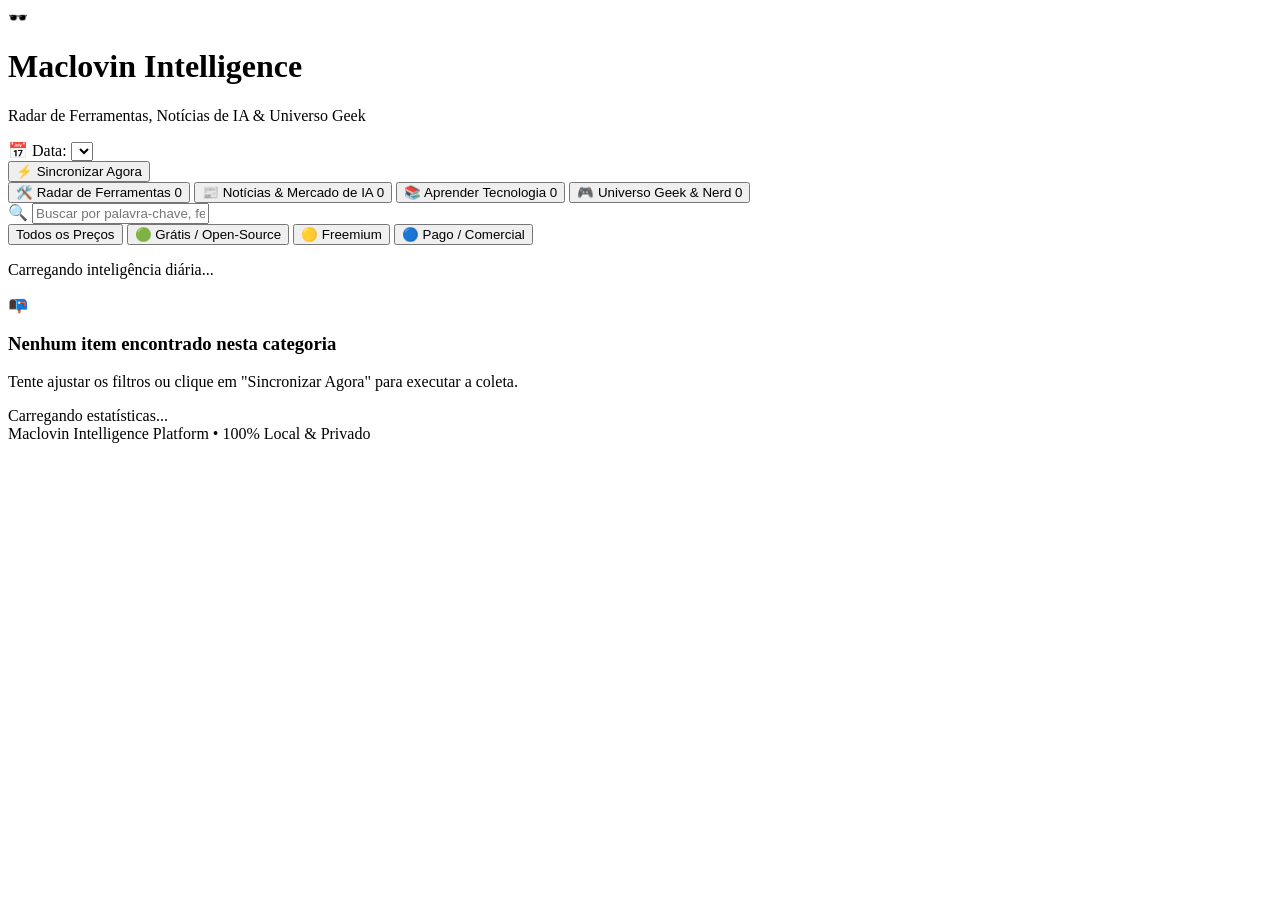
==== public/index.html @ 86403037 "feat: initial release Maclovin Intelligence Platform" ====
<!DOCTYPE html>
<html lang="pt-BR">
<head>
  <meta charset="UTF-8">
  <meta name="viewport" content="width=device-width, initial-scale=1.0">
  <title>Maclovin — Daily Intelligence Platform</title>
  <link rel="preconnect" href="https://fonts.googleapis.com">
  <link rel="preconnect" href="https://fonts.gstatic.com" crossorigin>
  <link href="https://fonts.googleapis.com/css2?family=Inter:wght@400;500;600;700&family=JetBrains+Mono:wght@400;600&display=swap" rel="stylesheet">
  <link rel="stylesheet" href="/style.css">
</head>
<body>
  <div class="app-layout">
    <!-- Header -->
    <header class="app-header">
      <div class="brand-container">
        <div class="brand-logo">🕶️</div>
        <div>
          <h1 class="brand-title">Maclovin Intelligence</h1>
          <p class="brand-subtitle">Radar de Ferramentas, Notícias de IA & Universo Geek</p>
        </div>
      </div>

      <div class="header-actions">
        <div class="date-picker-wrapper">
          <label for="dateSelect" class="date-label">📅 Data:</label>
          <select id="dateSelect" class="date-select"></select>
        </div>
        <button id="btnSync" class="btn-sync" title="Disparar nova coleta e resumo agora">
          <span class="sync-icon">⚡</span> Sincronizar Agora
        </button>
      </div>
    </header>

    <!-- Navigation Tabs -->
    <nav class="category-nav">
      <button class="nav-tab active" data-tab="tools">
        <span class="tab-icon">🛠️</span>
        <span class="tab-title">Radar de Ferramentas</span>
        <span class="tab-badge" id="badgeTools">0</span>
      </button>
      <button class="nav-tab" data-tab="news">
        <span class="tab-icon">📰</span>
        <span class="tab-title">Notícias & Mercado de IA</span>
        <span class="tab-badge" id="badgeNews">0</span>
      </button>
      <button class="nav-tab" data-tab="learning">
        <span class="tab-icon">📚</span>
        <span class="tab-title">Aprender Tecnologia</span>
        <span class="tab-badge" id="badgeLearning">0</span>
      </button>
      <button class="nav-tab" data-tab="geek">
        <span class="tab-icon">🎮</span>
        <span class="tab-title">Universo Geek & Nerd</span>
        <span class="tab-badge" id="badgeGeek">0</span>
      </button>
    </nav>

    <!-- Filter & Search Toolbar -->
    <div class="toolbar">
      <div class="search-box">
        <span class="search-icon">🔍</span>
        <input type="text" id="searchInput" placeholder="Buscar por palavra-chave, ferramenta, tema...">
      </div>

      <div class="pricing-filters" id="pricingFilters">
        <button class="filter-chip active" data-pricing="all">Todos os Preços</button>
        <button class="filter-chip" data-pricing="free">🟢 Grátis / Open-Source</button>
        <button class="filter-chip" data-pricing="freemium">🟡 Freemium</button>
        <button class="filter-chip" data-pricing="paid">🔵 Pago / Comercial</button>
      </div>
    </div>

    <!-- Main Content Container -->
    <main class="content-area">
      <!-- Loading State -->
      <div id="loadingState" class="state-container hidden">
        <div class="spinner"></div>
        <p>Carregando inteligência diária...</p>
      </div>

      <!-- Empty State -->
      <div id="emptyState" class="state-container hidden">
        <div class="empty-icon">📭</div>
        <h3>Nenhum item encontrado nesta categoria</h3>
        <p>Tente ajustar os filtros ou clique em "Sincronizar Agora" para executar a coleta.</p>
      </div>

      <!-- Cards Grid -->
      <div id="cardsGrid" class="cards-grid"></div>
    </main>

    <!-- Footer Stats -->
    <footer class="app-footer">
      <div class="footer-stats" id="footerStats">
        <span>Carregando estatísticas...</span>
      </div>
      <div class="footer-credits">
        Maclovin Intelligence Platform &bull; 100% Local & Privado
      </div>
    </footer>
  </div>

  <script src="/app.js"></script>
</body>
</html>
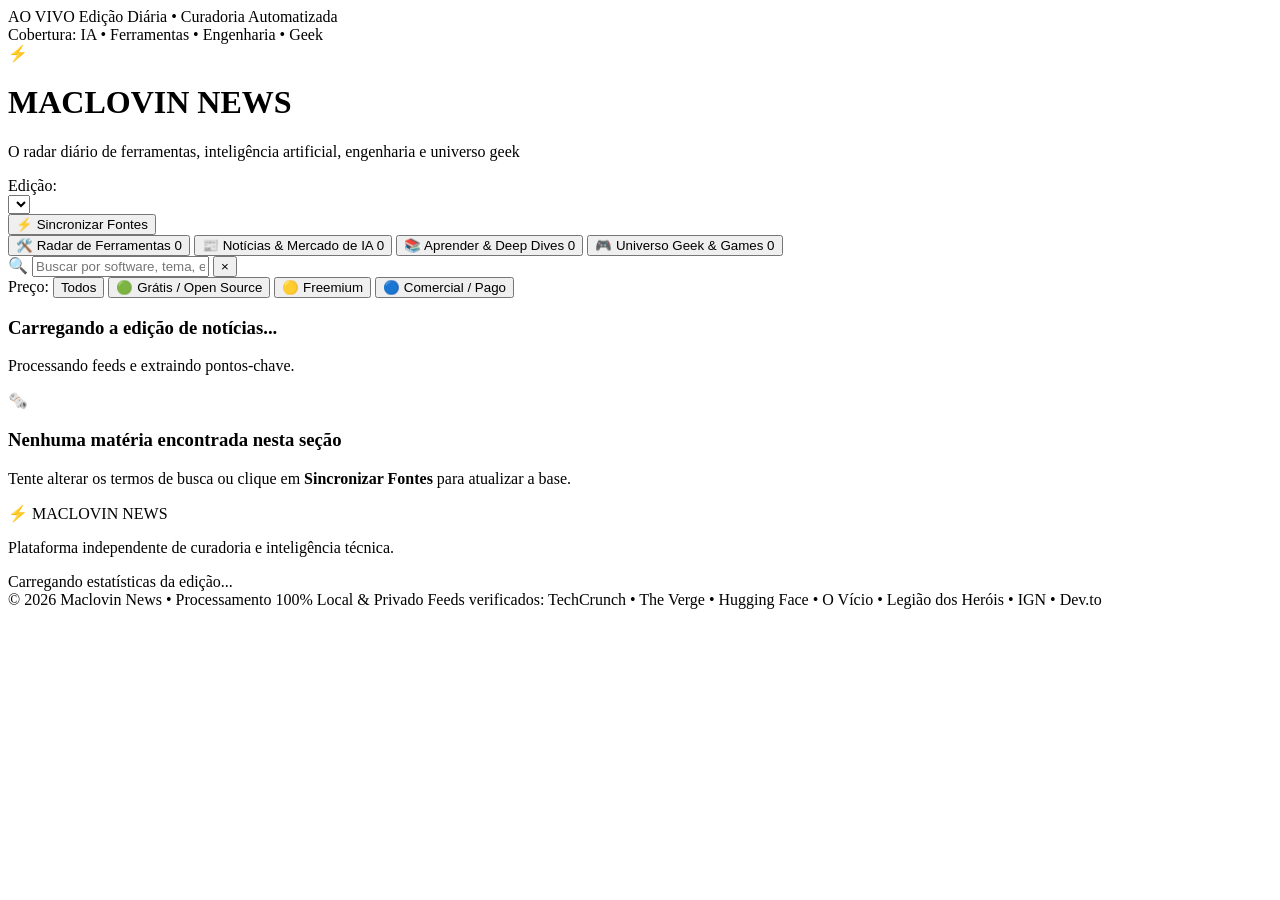
==== commit 2c3953c2: "feat(ui): redesign editorial MACLOVIN NEWS layout and enforce strict semantic category classifier" ====
--- a/public/index.html
+++ b/public/index.html
@@ -3,100 +3,126 @@
 <head>
   <meta charset="UTF-8">
   <meta name="viewport" content="width=device-width, initial-scale=1.0">
-  <title>Maclovin — Daily Intelligence Platform</title>
+  <title>MACLOVIN NEWS — Inteligência Diária & Radar Tech</title>
   <link rel="preconnect" href="https://fonts.googleapis.com">
   <link rel="preconnect" href="https://fonts.gstatic.com" crossorigin>
-  <link href="https://fonts.googleapis.com/css2?family=Inter:wght@400;500;600;700&family=JetBrains+Mono:wght@400;600&display=swap" rel="stylesheet">
+  <link href="https://fonts.googleapis.com/css2?family=Cinzel:wght@700;800&family=Inter:wght@400;500;600;700&family=JetBrains+Mono:wght@400;500;600&display=swap" rel="stylesheet">
   <link rel="stylesheet" href="/style.css">
 </head>
 <body>
-  <div class="app-layout">
-    <!-- Header -->
-    <header class="app-header">
-      <div class="brand-container">
-        <div class="brand-logo">🕶️</div>
-        <div>
-          <h1 class="brand-title">Maclovin Intelligence</h1>
-          <p class="brand-subtitle">Radar de Ferramentas, Notícias de IA & Universo Geek</p>
+  <div class="site-container">
+    <!-- Top News Ticker / Masthead Topbar -->
+    <div class="top-bar">
+      <div class="top-bar-left">
+        <span class="live-indicator">
+          <span class="pulse-dot"></span> AO VIVO
+        </span>
+        <span class="edition-label" id="currentDateDisplay">Edição Diária • Curadoria Automatizada</span>
+      </div>
+      <div class="top-bar-right">
+        <span class="coverage-tag">Cobertura: IA • Ferramentas • Engenharia • Geek</span>
+      </div>
+    </div>
+
+    <!-- Editorial Masthead Header -->
+    <header class="masthead">
+      <div class="masthead-brand">
+        <div class="brand-row">
+          <span class="brand-icon">⚡</span>
+          <h1 class="brand-title">MACLOVIN NEWS</h1>
         </div>
+        <p class="brand-tagline">O radar diário de ferramentas, inteligência artificial, engenharia e universo geek</p>
       </div>
 
-      <div class="header-actions">
-        <div class="date-picker-wrapper">
-          <label for="dateSelect" class="date-label">📅 Data:</label>
-          <select id="dateSelect" class="date-select"></select>
+      <div class="masthead-controls">
+        <div class="control-group">
+          <label for="dateSelect" class="control-label">Edição:</label>
+          <div class="select-wrapper">
+            <select id="dateSelect" class="date-select"></select>
+          </div>
         </div>
-        <button id="btnSync" class="btn-sync" title="Disparar nova coleta e resumo agora">
-          <span class="sync-icon">⚡</span> Sincronizar Agora
+        <button id="btnSync" class="btn-primary-action" title="Executar varredura completa das fontes agora">
+          <span class="sync-icon">⚡</span>
+          <span class="sync-text">Sincronizar Fontes</span>
         </button>
       </div>
     </header>
 
-    <!-- Navigation Tabs -->
-    <nav class="category-nav">
-      <button class="nav-tab active" data-tab="tools">
-        <span class="tab-icon">🛠️</span>
-        <span class="tab-title">Radar de Ferramentas</span>
-        <span class="tab-badge" id="badgeTools">0</span>
+    <!-- Navigation Hub (Sections) -->
+    <nav class="news-nav" aria-label="Seções de Notícias">
+      <button class="nav-btn active" data-tab="tools">
+        <span class="nav-icon">🛠️</span>
+        <span class="nav-label">Radar de Ferramentas</span>
+        <span class="nav-counter" id="badgeTools">0</span>
       </button>
-      <button class="nav-tab" data-tab="news">
-        <span class="tab-icon">📰</span>
-        <span class="tab-title">Notícias & Mercado de IA</span>
-        <span class="tab-badge" id="badgeNews">0</span>
+      <button class="nav-btn" data-tab="news">
+        <span class="nav-icon">📰</span>
+        <span class="nav-label">Notícias & Mercado de IA</span>
+        <span class="nav-counter" id="badgeNews">0</span>
       </button>
-      <button class="nav-tab" data-tab="learning">
-        <span class="tab-icon">📚</span>
-        <span class="tab-title">Aprender Tecnologia</span>
-        <span class="tab-badge" id="badgeLearning">0</span>
+      <button class="nav-btn" data-tab="learning">
+        <span class="nav-icon">📚</span>
+        <span class="nav-label">Aprender & Deep Dives</span>
+        <span class="nav-counter" id="badgeLearning">0</span>
       </button>
-      <button class="nav-tab" data-tab="geek">
-        <span class="tab-icon">🎮</span>
-        <span class="tab-title">Universo Geek & Nerd</span>
-        <span class="tab-badge" id="badgeGeek">0</span>
+      <button class="nav-btn" data-tab="geek">
+        <span class="nav-icon">🎮</span>
+        <span class="nav-label">Universo Geek & Games</span>
+        <span class="nav-counter" id="badgeGeek">0</span>
       </button>
     </nav>
 
-    <!-- Filter & Search Toolbar -->
-    <div class="toolbar">
-      <div class="search-box">
-        <span class="search-icon">🔍</span>
-        <input type="text" id="searchInput" placeholder="Buscar por palavra-chave, ferramenta, tema...">
+    <!-- Filter & Search Command Bar -->
+    <section class="command-bar">
+      <div class="search-container">
+        <span class="search-glyph">🔍</span>
+        <input type="text" id="searchInput" class="search-field" placeholder="Buscar por software, tema, empresa, jogo ou palavra-chave...">
+        <button id="clearSearch" class="clear-btn hidden" title="Limpar busca">&times;</button>
       </div>
 
-      <div class="pricing-filters" id="pricingFilters">
-        <button class="filter-chip active" data-pricing="all">Todos os Preços</button>
-        <button class="filter-chip" data-pricing="free">🟢 Grátis / Open-Source</button>
-        <button class="filter-chip" data-pricing="freemium">🟡 Freemium</button>
-        <button class="filter-chip" data-pricing="paid">🔵 Pago / Comercial</button>
+      <div class="filter-group" id="pricingFilters">
+        <span class="filter-label">Preço:</span>
+        <button class="filter-tag active" data-pricing="all">Todos</button>
+        <button class="filter-tag" data-pricing="free">🟢 Grátis / Open Source</button>
+        <button class="filter-tag" data-pricing="freemium">🟡 Freemium</button>
+        <button class="filter-tag" data-pricing="paid">🔵 Comercial / Pago</button>
       </div>
-    </div>
+    </section>
 
-    <!-- Main Content Container -->
-    <main class="content-area">
+    <!-- Main Editorial Feed Area -->
+    <main class="feed-main">
       <!-- Loading State -->
-      <div id="loadingState" class="state-container hidden">
-        <div class="spinner"></div>
-        <p>Carregando inteligência diária...</p>
+      <div id="loadingState" class="editorial-state hidden">
+        <div class="editorial-spinner"></div>
+        <h3 class="state-title">Carregando a edição de notícias...</h3>
+        <p class="state-desc">Processando feeds e extraindo pontos-chave.</p>
       </div>
 
       <!-- Empty State -->
-      <div id="emptyState" class="state-container hidden">
-        <div class="empty-icon">📭</div>
-        <h3>Nenhum item encontrado nesta categoria</h3>
-        <p>Tente ajustar os filtros ou clique em "Sincronizar Agora" para executar a coleta.</p>
+      <div id="emptyState" class="editorial-state hidden">
+        <div class="state-glyph">🗞️</div>
+        <h3 class="state-title">Nenhuma matéria encontrada nesta seção</h3>
+        <p class="state-desc">Tente alterar os termos de busca ou clique em <strong>Sincronizar Fontes</strong> para atualizar a base.</p>
       </div>
 
       <!-- Cards Grid -->
-      <div id="cardsGrid" class="cards-grid"></div>
+      <div id="cardsGrid" class="editorial-grid"></div>
     </main>
 
-    <!-- Footer Stats -->
-    <footer class="app-footer">
-      <div class="footer-stats" id="footerStats">
-        <span>Carregando estatísticas...</span>
+    <!-- Newspaper Style Footer -->
+    <footer class="newspaper-footer">
+      <div class="footer-top">
+        <div class="footer-brand">
+          <span class="footer-logo">⚡ MACLOVIN NEWS</span>
+          <p class="footer-copy">Plataforma independente de curadoria e inteligência técnica.</p>
+        </div>
+        <div class="footer-meta" id="footerStats">
+          <span>Carregando estatísticas da edição...</span>
+        </div>
       </div>
-      <div class="footer-credits">
-        Maclovin Intelligence Platform &bull; 100% Local & Privado
+      <div class="footer-bottom">
+        <span>© 2026 Maclovin News • Processamento 100% Local & Privado</span>
+        <span>Feeds verificados: TechCrunch • The Verge • Hugging Face • O Vício • Legião dos Heróis • IGN • Dev.to</span>
       </div>
     </footer>
   </div>
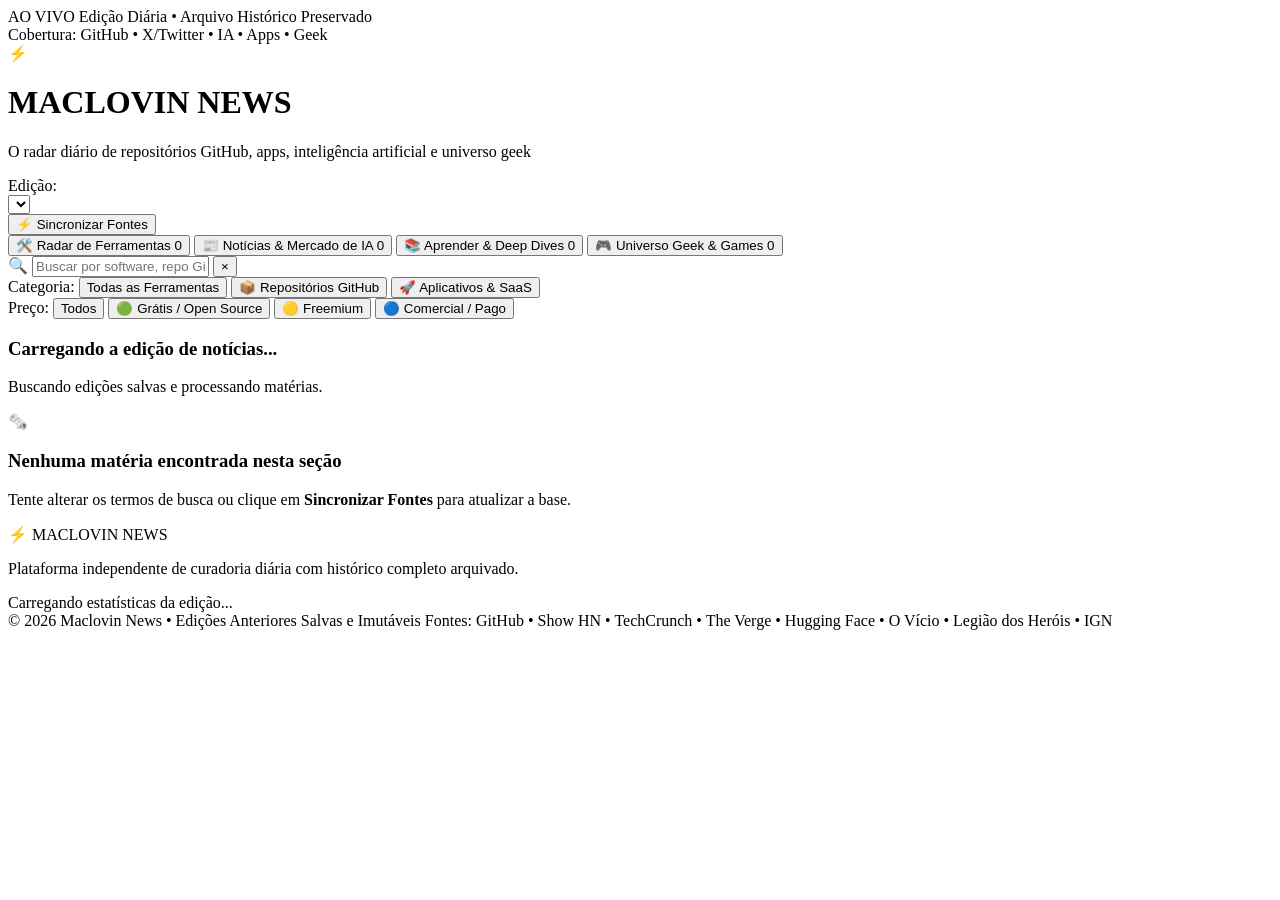
==== commit 18219a35: "feat(tools): add GitHub repo vs Apps sub-filters and preserve historical multi-day briefings archive" ====
--- a/public/index.html
+++ b/public/index.html
@@ -17,10 +17,10 @@
         <span class="live-indicator">
           <span class="pulse-dot"></span> AO VIVO
         </span>
-        <span class="edition-label" id="currentDateDisplay">Edição Diária • Curadoria Automatizada</span>
+        <span class="edition-label" id="currentDateDisplay">Edição Diária • Arquivo Histórico Preservado</span>
       </div>
       <div class="top-bar-right">
-        <span class="coverage-tag">Cobertura: IA • Ferramentas • Engenharia • Geek</span>
+        <span class="coverage-tag">Cobertura: GitHub • X/Twitter • IA • Apps • Geek</span>
       </div>
     </div>
 
@@ -31,7 +31,7 @@
           <span class="brand-icon">⚡</span>
           <h1 class="brand-title">MACLOVIN NEWS</h1>
         </div>
-        <p class="brand-tagline">O radar diário de ferramentas, inteligência artificial, engenharia e universo geek</p>
+        <p class="brand-tagline">O radar diário de repositórios GitHub, apps, inteligência artificial e universo geek</p>
       </div>
 
       <div class="masthead-controls">
@@ -76,16 +76,27 @@
     <section class="command-bar">
       <div class="search-container">
         <span class="search-glyph">🔍</span>
-        <input type="text" id="searchInput" class="search-field" placeholder="Buscar por software, tema, empresa, jogo ou palavra-chave...">
+        <input type="text" id="searchInput" class="search-field" placeholder="Buscar por software, repo GitHub, tema, empresa ou jogo...">
         <button id="clearSearch" class="clear-btn hidden" title="Limpar busca">&times;</button>
       </div>
 
-      <div class="filter-group" id="pricingFilters">
-        <span class="filter-label">Preço:</span>
-        <button class="filter-tag active" data-pricing="all">Todos</button>
-        <button class="filter-tag" data-pricing="free">🟢 Grátis / Open Source</button>
-        <button class="filter-tag" data-pricing="freemium">🟡 Freemium</button>
-        <button class="filter-tag" data-pricing="paid">🔵 Comercial / Pago</button>
+      <div class="filters-row">
+        <!-- Subtipo de Ferramenta: Repositórios vs Apps -->
+        <div class="filter-group" id="toolSubtypeFilters">
+          <span class="filter-label">Categoria:</span>
+          <button class="filter-tag active" data-subtype="all">Todas as Ferramentas</button>
+          <button class="filter-tag" data-subtype="repo">📦 Repositórios GitHub</button>
+          <button class="filter-tag" data-subtype="app">🚀 Aplicativos & SaaS</button>
+        </div>
+
+        <!-- Preços -->
+        <div class="filter-group" id="pricingFilters">
+          <span class="filter-label">Preço:</span>
+          <button class="filter-tag active" data-pricing="all">Todos</button>
+          <button class="filter-tag" data-pricing="free">🟢 Grátis / Open Source</button>
+          <button class="filter-tag" data-pricing="freemium">🟡 Freemium</button>
+          <button class="filter-tag" data-pricing="paid">🔵 Comercial / Pago</button>
+        </div>
       </div>
     </section>
 
@@ -95,7 +106,7 @@
       <div id="loadingState" class="editorial-state hidden">
         <div class="editorial-spinner"></div>
         <h3 class="state-title">Carregando a edição de notícias...</h3>
-        <p class="state-desc">Processando feeds e extraindo pontos-chave.</p>
+        <p class="state-desc">Buscando edições salvas e processando matérias.</p>
       </div>
 
       <!-- Empty State -->
@@ -114,15 +125,15 @@
       <div class="footer-top">
         <div class="footer-brand">
           <span class="footer-logo">⚡ MACLOVIN NEWS</span>
-          <p class="footer-copy">Plataforma independente de curadoria e inteligência técnica.</p>
+          <p class="footer-copy">Plataforma independente de curadoria diária com histórico completo arquivado.</p>
         </div>
         <div class="footer-meta" id="footerStats">
           <span>Carregando estatísticas da edição...</span>
         </div>
       </div>
       <div class="footer-bottom">
-        <span>© 2026 Maclovin News • Processamento 100% Local & Privado</span>
-        <span>Feeds verificados: TechCrunch • The Verge • Hugging Face • O Vício • Legião dos Heróis • IGN • Dev.to</span>
+        <span>© 2026 Maclovin News • Edições Anteriores Salvas e Imutáveis</span>
+        <span>Fontes: GitHub • Show HN • TechCrunch • The Verge • Hugging Face • O Vício • Legião dos Heróis • IGN</span>
       </div>
     </footer>
   </div>
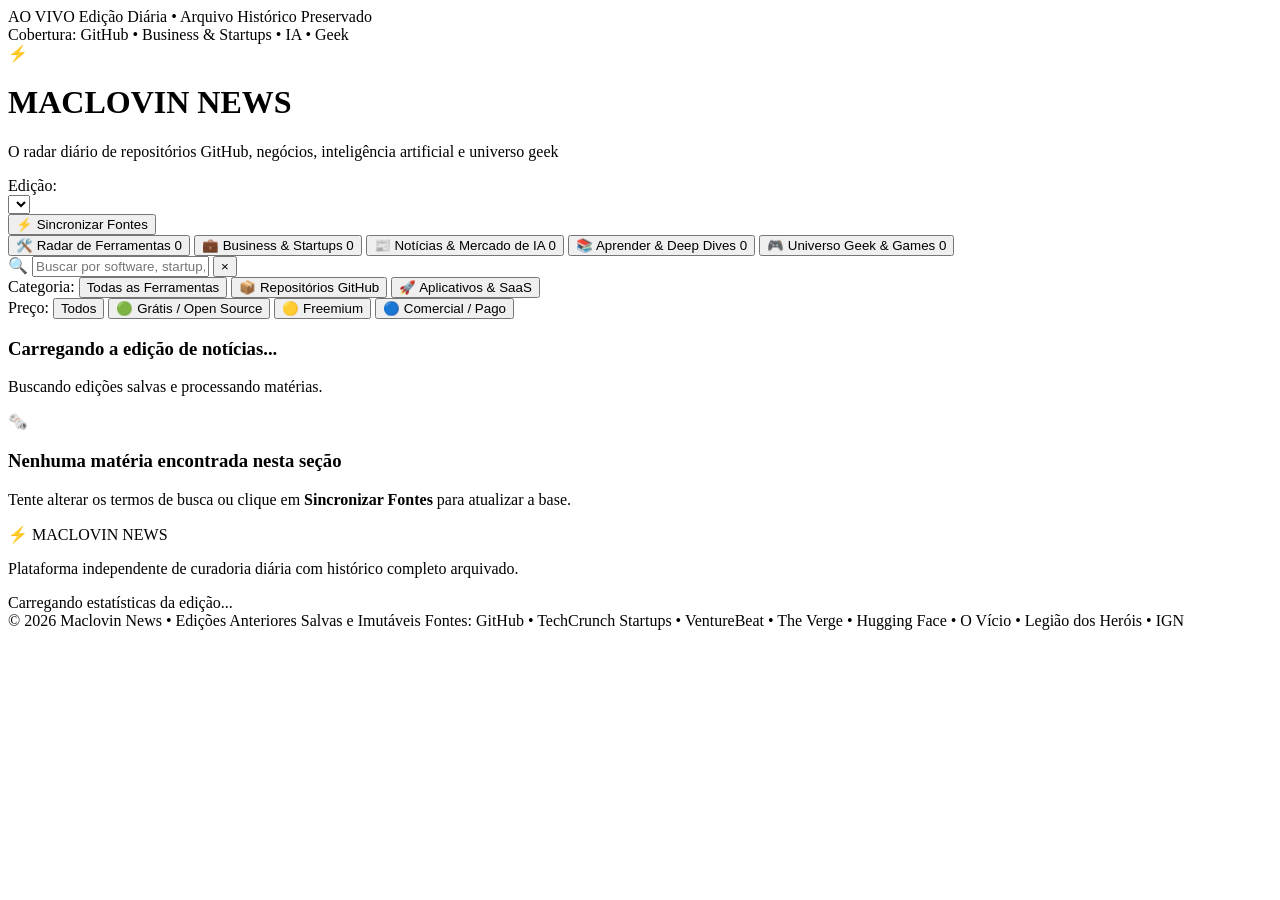
==== commit ec431c4a: "feat: add dedicated Business, Startups & Venture Capital hub to MACLOVIN NEWS" ====
--- a/public/index.html
+++ b/public/index.html
@@ -20,7 +20,7 @@
         <span class="edition-label" id="currentDateDisplay">Edição Diária • Arquivo Histórico Preservado</span>
       </div>
       <div class="top-bar-right">
-        <span class="coverage-tag">Cobertura: GitHub • X/Twitter • IA • Apps • Geek</span>
+        <span class="coverage-tag">Cobertura: GitHub • Business & Startups • IA • Geek</span>
       </div>
     </div>
 
@@ -31,7 +31,7 @@
           <span class="brand-icon">⚡</span>
           <h1 class="brand-title">MACLOVIN NEWS</h1>
         </div>
-        <p class="brand-tagline">O radar diário de repositórios GitHub, apps, inteligência artificial e universo geek</p>
+        <p class="brand-tagline">O radar diário de repositórios GitHub, negócios, inteligência artificial e universo geek</p>
       </div>
 
       <div class="masthead-controls">
@@ -55,6 +55,11 @@
         <span class="nav-label">Radar de Ferramentas</span>
         <span class="nav-counter" id="badgeTools">0</span>
       </button>
+      <button class="nav-btn" data-tab="business">
+        <span class="nav-icon">💼</span>
+        <span class="nav-label">Business & Startups</span>
+        <span class="nav-counter" id="badgeBusiness">0</span>
+      </button>
       <button class="nav-btn" data-tab="news">
         <span class="nav-icon">📰</span>
         <span class="nav-label">Notícias & Mercado de IA</span>
@@ -76,7 +81,7 @@
     <section class="command-bar">
       <div class="search-container">
         <span class="search-glyph">🔍</span>
-        <input type="text" id="searchInput" class="search-field" placeholder="Buscar por software, repo GitHub, tema, empresa ou jogo...">
+        <input type="text" id="searchInput" class="search-field" placeholder="Buscar por software, startup, funding, empresa ou jogo...">
         <button id="clearSearch" class="clear-btn hidden" title="Limpar busca">&times;</button>
       </div>
 
@@ -133,7 +138,7 @@
       </div>
       <div class="footer-bottom">
         <span>© 2026 Maclovin News • Edições Anteriores Salvas e Imutáveis</span>
-        <span>Fontes: GitHub • Show HN • TechCrunch • The Verge • Hugging Face • O Vício • Legião dos Heróis • IGN</span>
+        <span>Fontes: GitHub • TechCrunch Startups • VentureBeat • The Verge • Hugging Face • O Vício • Legião dos Heróis • IGN</span>
       </div>
     </footer>
   </div>
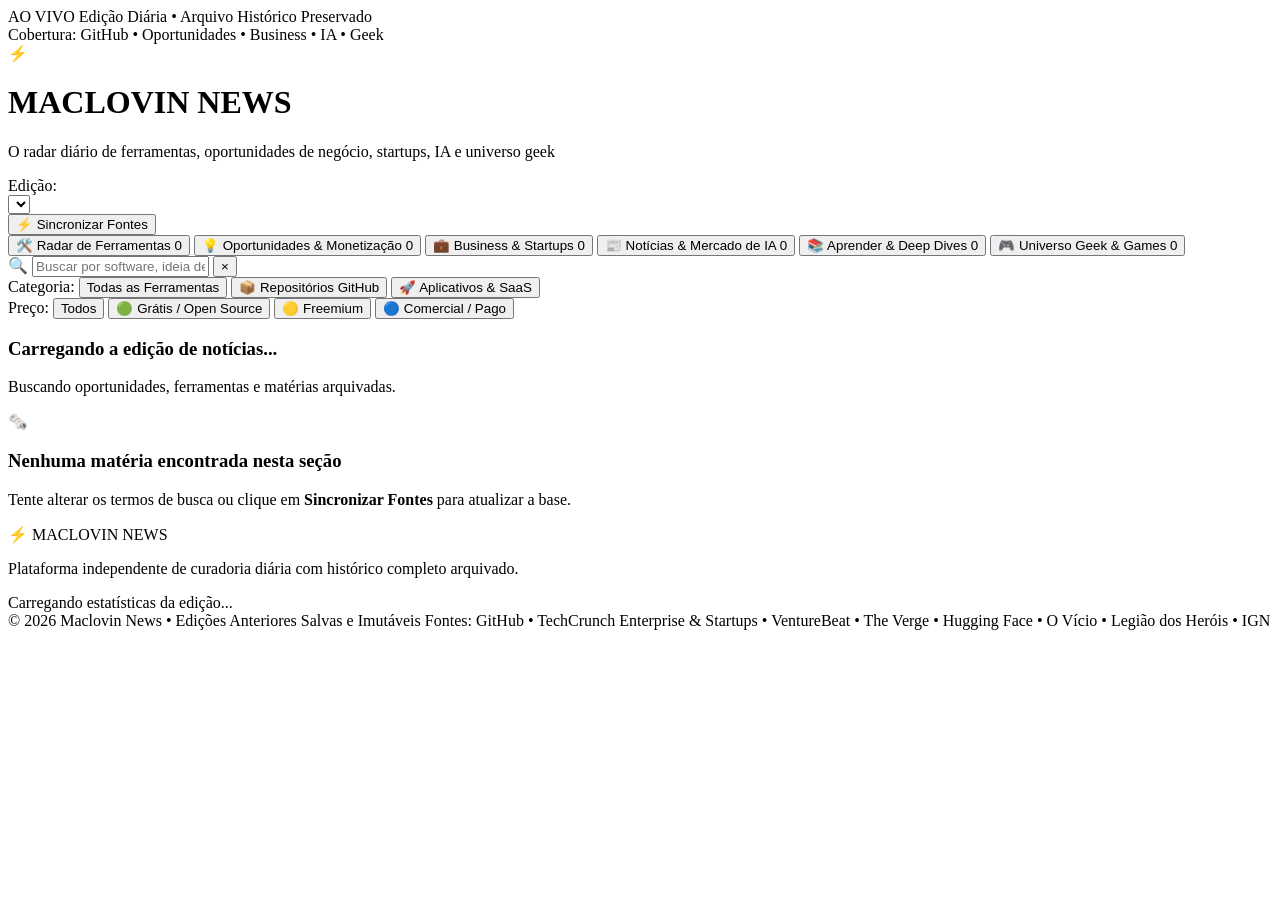
==== commit 9f9a96aa: "feat: add dedicated Market Opportunities, Enterprise Solutions & Monetization hub" ====
--- a/public/index.html
+++ b/public/index.html
@@ -20,7 +20,7 @@
         <span class="edition-label" id="currentDateDisplay">Edição Diária • Arquivo Histórico Preservado</span>
       </div>
       <div class="top-bar-right">
-        <span class="coverage-tag">Cobertura: GitHub • Business & Startups • IA • Geek</span>
+        <span class="coverage-tag">Cobertura: GitHub • Oportunidades • Business • IA • Geek</span>
       </div>
     </div>
 
@@ -31,7 +31,7 @@
           <span class="brand-icon">⚡</span>
           <h1 class="brand-title">MACLOVIN NEWS</h1>
         </div>
-        <p class="brand-tagline">O radar diário de repositórios GitHub, negócios, inteligência artificial e universo geek</p>
+        <p class="brand-tagline">O radar diário de ferramentas, oportunidades de negócio, startups, IA e universo geek</p>
       </div>
 
       <div class="masthead-controls">
@@ -54,6 +54,11 @@
         <span class="nav-icon">🛠️</span>
         <span class="nav-label">Radar de Ferramentas</span>
         <span class="nav-counter" id="badgeTools">0</span>
+      </button>
+      <button class="nav-btn" data-tab="opportunities">
+        <span class="nav-icon">💡</span>
+        <span class="nav-label">Oportunidades & Monetização</span>
+        <span class="nav-counter" id="badgeOpportunities">0</span>
       </button>
       <button class="nav-btn" data-tab="business">
         <span class="nav-icon">💼</span>
@@ -81,7 +86,7 @@
     <section class="command-bar">
       <div class="search-container">
         <span class="search-glyph">🔍</span>
-        <input type="text" id="searchInput" class="search-field" placeholder="Buscar por software, startup, funding, empresa ou jogo...">
+        <input type="text" id="searchInput" class="search-field" placeholder="Buscar por software, ideia de negócio, oportunidade, startup, empresa ou jogo...">
         <button id="clearSearch" class="clear-btn hidden" title="Limpar busca">&times;</button>
       </div>
 
@@ -111,7 +116,7 @@
       <div id="loadingState" class="editorial-state hidden">
         <div class="editorial-spinner"></div>
         <h3 class="state-title">Carregando a edição de notícias...</h3>
-        <p class="state-desc">Buscando edições salvas e processando matérias.</p>
+        <p class="state-desc">Buscando oportunidades, ferramentas e matérias arquivadas.</p>
       </div>
 
       <!-- Empty State -->
@@ -138,7 +143,7 @@
       </div>
       <div class="footer-bottom">
         <span>© 2026 Maclovin News • Edições Anteriores Salvas e Imutáveis</span>
-        <span>Fontes: GitHub • TechCrunch Startups • VentureBeat • The Verge • Hugging Face • O Vício • Legião dos Heróis • IGN</span>
+        <span>Fontes: GitHub • TechCrunch Enterprise & Startups • VentureBeat • The Verge • Hugging Face • O Vício • Legião dos Heróis • IGN</span>
       </div>
     </footer>
   </div>
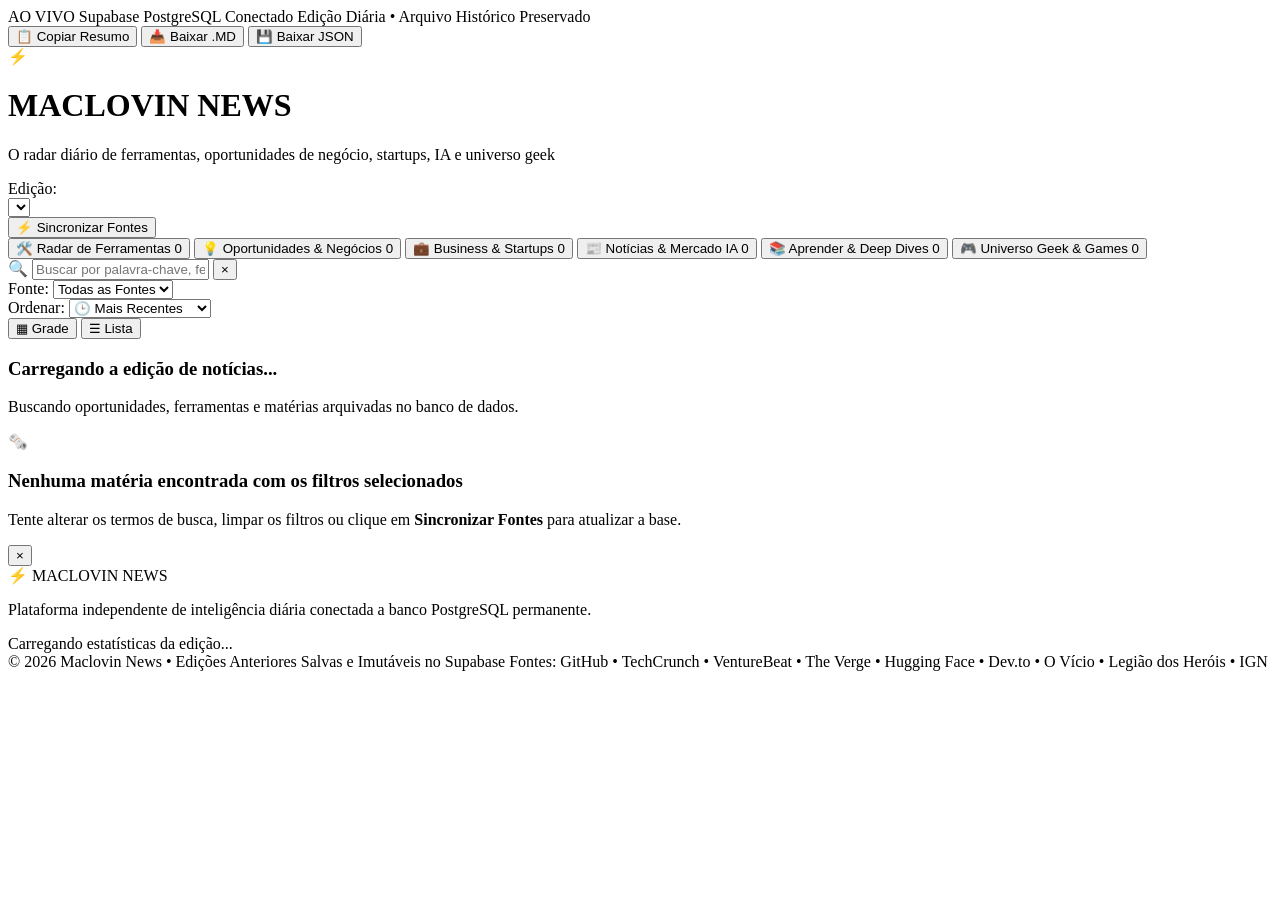
==== commit c6710455: "feat: synchronize full options, contextual sub-filters, export tools, modal reader and source filter" ====
--- a/public/index.html
+++ b/public/index.html
@@ -3,7 +3,7 @@
 <head>
   <meta charset="UTF-8">
   <meta name="viewport" content="width=device-width, initial-scale=1.0">
-  <title>MACLOVIN NEWS — Inteligência Diária & Radar Tech</title>
+  <title>MACLOVIN NEWS — Inteligência Diária, Oportunidades & Radar Tech</title>
   <link rel="preconnect" href="https://fonts.googleapis.com">
   <link rel="preconnect" href="https://fonts.gstatic.com" crossorigin>
   <link href="https://fonts.googleapis.com/css2?family=Cinzel:wght@700;800&family=Inter:wght@400;500;600;700&family=JetBrains+Mono:wght@400;500;600&display=swap" rel="stylesheet">
@@ -17,10 +17,23 @@
         <span class="live-indicator">
           <span class="pulse-dot"></span> AO VIVO
         </span>
+        <span class="db-indicator" id="dbIndicator">
+          <span class="db-dot"></span> Supabase PostgreSQL Conectado
+        </span>
         <span class="edition-label" id="currentDateDisplay">Edição Diária • Arquivo Histórico Preservado</span>
       </div>
       <div class="top-bar-right">
-        <span class="coverage-tag">Cobertura: GitHub • Oportunidades • Business • IA • Geek</span>
+        <div class="export-actions">
+          <button id="btnCopySummary" class="btn-tool" title="Copiar resumo executivo em texto formatado">
+            📋 Copiar Resumo
+          </button>
+          <button id="btnDownloadMd" class="btn-tool" title="Baixar relatório completo em Markdown (.md)">
+            📥 Baixar .MD
+          </button>
+          <button id="btnDownloadJson" class="btn-tool" title="Baixar dados completos em JSON">
+            💾 Baixar JSON
+          </button>
+        </div>
       </div>
     </div>
 
@@ -57,7 +70,7 @@
       </button>
       <button class="nav-btn" data-tab="opportunities">
         <span class="nav-icon">💡</span>
-        <span class="nav-label">Oportunidades & Monetização</span>
+        <span class="nav-label">Oportunidades & Negócios</span>
         <span class="nav-counter" id="badgeOpportunities">0</span>
       </button>
       <button class="nav-btn" data-tab="business">
@@ -67,7 +80,7 @@
       </button>
       <button class="nav-btn" data-tab="news">
         <span class="nav-icon">📰</span>
-        <span class="nav-label">Notícias & Mercado de IA</span>
+        <span class="nav-label">Notícias & Mercado IA</span>
         <span class="nav-counter" id="badgeNews">0</span>
       </button>
       <button class="nav-btn" data-tab="learning">
@@ -84,29 +97,46 @@
 
     <!-- Filter & Search Command Bar -->
     <section class="command-bar">
-      <div class="search-container">
-        <span class="search-glyph">🔍</span>
-        <input type="text" id="searchInput" class="search-field" placeholder="Buscar por software, ideia de negócio, oportunidade, startup, empresa ou jogo...">
-        <button id="clearSearch" class="clear-btn hidden" title="Limpar busca">&times;</button>
+      <div class="command-top-row">
+        <!-- Search Input -->
+        <div class="search-container">
+          <span class="search-glyph">🔍</span>
+          <input type="text" id="searchInput" class="search-field" placeholder="Buscar por palavra-chave, ferramenta, startup, oportunidade ou jogo...">
+          <button id="clearSearch" class="clear-btn hidden" title="Limpar busca">&times;</button>
+        </div>
+
+        <!-- Filter Controls: Fontes, Ordenação & Layout -->
+        <div class="extra-controls">
+          <div class="control-box">
+            <span class="control-box-label">Fonte:</span>
+            <select id="sourceFilter" class="editorial-select">
+              <option value="all">Todas as Fontes</option>
+            </select>
+          </div>
+
+          <div class="control-box">
+            <span class="control-box-label">Ordenar:</span>
+            <select id="sortSelect" class="editorial-select">
+              <option value="recent">🕒 Mais Recentes</option>
+              <option value="relevance">🔥 Mais Relevantes</option>
+              <option value="az">🔤 Ordem A-Z</option>
+            </select>
+          </div>
+
+          <div class="layout-toggle" title="Alternar modo de visualização">
+            <button id="btnLayoutGrid" class="layout-btn active" title="Visualização em Grade (Cards)">
+              ▦ Grade
+            </button>
+            <button id="btnLayoutList" class="layout-btn" title="Visualização em Lista Compacta">
+              ☰ Lista
+            </button>
+          </div>
+        </div>
       </div>
 
-      <div class="filters-row">
-        <!-- Subtipo de Ferramenta: Repositórios vs Apps -->
-        <div class="filter-group" id="toolSubtypeFilters">
-          <span class="filter-label">Categoria:</span>
-          <button class="filter-tag active" data-subtype="all">Todas as Ferramentas</button>
-          <button class="filter-tag" data-subtype="repo">📦 Repositórios GitHub</button>
-          <button class="filter-tag" data-subtype="app">🚀 Aplicativos & SaaS</button>
-        </div>
-
-        <!-- Preços -->
-        <div class="filter-group" id="pricingFilters">
-          <span class="filter-label">Preço:</span>
-          <button class="filter-tag active" data-pricing="all">Todos</button>
-          <button class="filter-tag" data-pricing="free">🟢 Grátis / Open Source</button>
-          <button class="filter-tag" data-pricing="freemium">🟡 Freemium</button>
-          <button class="filter-tag" data-pricing="paid">🔵 Comercial / Pago</button>
-        </div>
+      <!-- Dynamic Contextual Sub-filters (Changes per tab) -->
+      <div class="filters-row" id="contextualFiltersRow">
+        <!-- Will be populated dynamically by app.js based on active tab -->
       </div>
     </section>
 
@@ -116,34 +146,46 @@
       <div id="loadingState" class="editorial-state hidden">
         <div class="editorial-spinner"></div>
         <h3 class="state-title">Carregando a edição de notícias...</h3>
-        <p class="state-desc">Buscando oportunidades, ferramentas e matérias arquivadas.</p>
+        <p class="state-desc">Buscando oportunidades, ferramentas e matérias arquivadas no banco de dados.</p>
       </div>
 
       <!-- Empty State -->
       <div id="emptyState" class="editorial-state hidden">
         <div class="state-glyph">🗞️</div>
-        <h3 class="state-title">Nenhuma matéria encontrada nesta seção</h3>
-        <p class="state-desc">Tente alterar os termos de busca ou clique em <strong>Sincronizar Fontes</strong> para atualizar a base.</p>
+        <h3 class="state-title">Nenhuma matéria encontrada com os filtros selecionados</h3>
+        <p class="state-desc">Tente alterar os termos de busca, limpar os filtros ou clique em <strong>Sincronizar Fontes</strong> para atualizar a base.</p>
       </div>
 
-      <!-- Cards Grid -->
+      <!-- Cards Grid / List Container -->
       <div id="cardsGrid" class="editorial-grid"></div>
     </main>
+
+    <!-- Detail Modal / Reader Drawer -->
+    <div id="detailModal" class="editorial-modal hidden">
+      <div class="modal-backdrop" id="modalBackdrop"></div>
+      <div class="modal-content">
+        <button class="modal-close" id="modalClose" title="Fechar">&times;</button>
+        <div id="modalBody"></div>
+      </div>
+    </div>
+
+    <!-- Toast Notification -->
+    <div id="toastNotification" class="toast hidden"></div>
 
     <!-- Newspaper Style Footer -->
     <footer class="newspaper-footer">
       <div class="footer-top">
         <div class="footer-brand">
           <span class="footer-logo">⚡ MACLOVIN NEWS</span>
-          <p class="footer-copy">Plataforma independente de curadoria diária com histórico completo arquivado.</p>
+          <p class="footer-copy">Plataforma independente de inteligência diária conectada a banco PostgreSQL permanente.</p>
         </div>
         <div class="footer-meta" id="footerStats">
           <span>Carregando estatísticas da edição...</span>
         </div>
       </div>
       <div class="footer-bottom">
-        <span>© 2026 Maclovin News • Edições Anteriores Salvas e Imutáveis</span>
-        <span>Fontes: GitHub • TechCrunch Enterprise & Startups • VentureBeat • The Verge • Hugging Face • O Vício • Legião dos Heróis • IGN</span>
+        <span>© 2026 Maclovin News • Edições Anteriores Salvas e Imutáveis no Supabase</span>
+        <span>Fontes: GitHub • TechCrunch • VentureBeat • The Verge • Hugging Face • Dev.to • O Vício • Legião dos Heróis • IGN</span>
       </div>
     </footer>
   </div>
